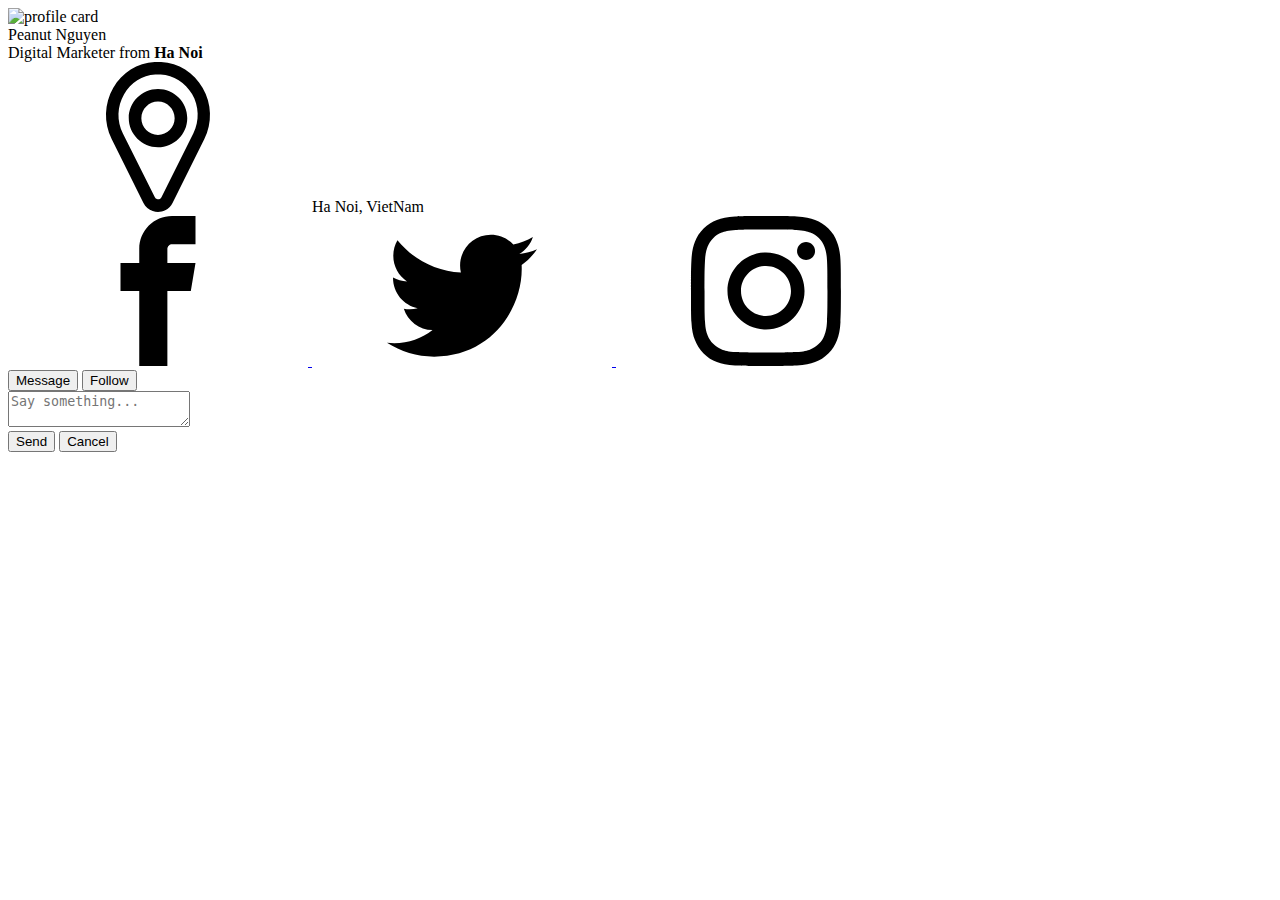
==== index.html @ b0e202bf "Create index.html" ====
<!DOCTYPE html>
<html lang="en" >

<head>
  <meta charset="UTF-8">
  <title>Profile Card</title>
  <meta name="viewport"
      content="width=device-width, user-scalable=no, initial-scale=1.0, maximum-scale=1.0, minimum-scale=1.0">
    <link rel="stylesheet" href="https://cdnjs.cloudflare.com/ajax/libs/normalize/5.0.0/normalize.min.css">

  
      <link rel="stylesheet" href="css/style.css">

  
</head>

<body>

  <div class="wrapper">

  
  <div class="profile-card js-profile-card">
    <div class="profile-card__img">
      <img src="img1.png" alt="profile card">
    </div>

    <div class="profile-card__cnt js-profile-cnt">
      <div class="profile-card__name">Peanut Nguyen</div>
      <div class="profile-card__txt">Digital Marketer from <strong>Ha Noi</strong></div>
      <div class="profile-card-loc">
        <span class="profile-card-loc__icon">
          <svg class="icon"><use xlink:href="#icon-location"></use></svg>
        </span>

        <span class="profile-card-loc__txt">
          Ha Noi, VietNam
        </span>
      </div>

      <!-- <div class="profile-card-inf">
        <div class="profile-card-inf__item">
          <div class="profile-card-inf__title">1598</div>
          <div class="profile-card-inf__txt">Followers</div>
        </div>

        <div class="profile-card-inf__item">
          <div class="profile-card-inf__title">65</div>
          <div class="profile-card-inf__txt">Following</div>
        </div>

        <div class="profile-card-inf__item">
          <div class="profile-card-inf__title">123</div>
          <div class="profile-card-inf__txt">Articles</div>
        </div>

        <div class="profile-card-inf__item">
          <div class="profile-card-inf__title">85</div>
          <div class="profile-card-inf__txt">Works</div>
        </div>
      </div> -->

      <div class="profile-card-social">
        <a href="https://www.facebook.com/petenguyen97" class="profile-card-social__item facebook" target="_blank">
          <span class="icon-font">
              <svg class="icon"><use xlink:href="#icon-facebook"></use></svg>
          </span>
        </a>

        <a href="https://twitter.com/rabbitcutiez" class="profile-card-social__item twitter" target="_blank">
          <span class="icon-font">
              <svg class="icon"><use xlink:href="#icon-twitter"></use></svg>
          </span>
        </a>

        <a href="https://www.instagram.com/thee_phooong/" class="profile-card-social__item instagram" target="_blank">
          <span class="icon-font">
              <svg class="icon"><use xlink:href="#icon-instagram"></use></svg>
          </span>
        </a>

        <!-- <a href="https://www.behance.net/iaMuhammedErdem" class="profile-card-social__item behance" target="_blank">
          <span class="icon-font">
              <svg class="icon"><use xlink:href="#icon-behance"></use></svg>
          </span>
        </a>

        <a href="https://github.com/muhammederdem" class="profile-card-social__item github" target="_blank">
          <span class="icon-font">
              <svg class="icon"><use xlink:href="#icon-github"></use></svg>
          </span>
        </a>

        <a href="https://codepen.io/JavaScriptJunkie" class="profile-card-social__item codepen" target="_blank">
          <span class="icon-font">
              <svg class="icon"><use xlink:href="#icon-codepen"></use></svg>
          </span>
        </a>

        <a href="http://muhammederdem.com.tr/" class="profile-card-social__item link" target="_blank">
          <span class="icon-font">
              <svg class="icon"><use xlink:href="#icon-link"></use></svg>
          </span>
        </a> -->

      </div>

      <div class="profile-card-ctr">
        <button class="profile-card__button button--blue js-message-btn">Message</button>
        <button class="profile-card__button button--orange">Follow</button>
      </div>
    </div>

    <div class="profile-card-message js-message">
      <form class="profile-card-form">
        <div class="profile-card-form__container">
          <textarea placeholder="Say something..."></textarea>
        </div>

        <div class="profile-card-form__bottom">
          <button class="profile-card__button button--blue js-message-close">
            Send
          </button>

          <button class="profile-card__button button--gray js-message-close">
            Cancel
          </button>
        </div>
      </form>

      <div class="profile-card__overlay js-message-close"></div>
    </div>

  </div>

</div>

<svg hidden="hidden">
  <defs>
    <symbol id="icon-codepen" viewBox="0 0 32 32">
      <title>codepen</title>
      <path d="M31.872 10.912v-0.032c0-0.064 0-0.064 0-0.096v-0.064c0-0.064 0-0.064-0.064-0.096 0 0 0-0.064-0.064-0.064 0-0.064-0.064-0.064-0.064-0.096 0 0 0-0.064-0.064-0.064 0-0.064-0.064-0.064-0.064-0.096l-0.192-0.192v-0.064l-0.064-0.064-14.592-9.696c-0.448-0.32-1.056-0.32-1.536 0l-14.528 9.696-0.32 0.32c0 0-0.064 0.064-0.064 0.096 0 0 0 0.064-0.064 0.064 0 0.064-0.064 0.064-0.064 0.096 0 0 0 0.064-0.064 0.064 0 0.064 0 0.064-0.064 0.096v0.064c0 0.064 0 0.064 0 0.096v0.064c0 0.064 0 0.096 0 0.16v9.696c0 0.064 0 0.096 0 0.16v0.064c0 0.064 0 0.064 0 0.096v0.064c0 0.064 0 0.064 0.064 0.096 0 0 0 0.064 0.064 0.064 0 0.064 0.064 0.064 0.064 0.096 0 0 0 0.064 0.064 0.064 0 0.064 0.064 0.064 0.064 0.096l0.256 0.256 0.064 0.032 14.528 9.728c0.224 0.16 0.48 0.224 0.768 0.224s0.544-0.064 0.768-0.224l14.528-9.728 0.32-0.32c0 0 0.064-0.064 0.064-0.096 0 0 0-0.064 0.064-0.064 0-0.064 0.064-0.064 0.064-0.096 0 0 0-0.064 0.064-0.064 0-0.064 0-0.064 0.064-0.096v-0.032c0-0.064 0-0.064 0-0.096v-0.064c0-0.064 0-0.096 0-0.16v-9.664c0-0.064 0-0.096 0-0.224zM17.312 4l10.688 7.136-4.768 3.168-5.92-3.936v-6.368zM14.56 4v6.368l-5.92 3.968-4.768-3.168 10.688-7.168zM2.784 13.664l3.392 2.304-3.392 2.304c0 0 0-4.608 0-4.608zM14.56 28l-10.688-7.136 4.768-3.2 5.92 3.936v6.4zM15.936 19.2l-4.832-3.232 4.832-3.232 4.832 3.232-4.832 3.232zM17.312 28v-6.432l5.92-3.936 4.8 3.168-10.72 7.2zM29.12 18.272l-3.392-2.304 3.392-2.304v4.608z"></path>
    </symbol>

    <symbol id="icon-github" viewBox="0 0 32 32">
      <title>github</title>
      <path d="M16.192 0.512c-8.832 0-16 7.168-16 16 0 7.072 4.576 13.056 10.944 15.168 0.8 0.16 1.088-0.352 1.088-0.768 0-0.384 0-1.632-0.032-2.976-4.448 0.96-5.376-1.888-5.376-1.888-0.736-1.856-1.792-2.336-1.792-2.336-1.44-0.992 0.096-0.96 0.096-0.96 1.6 0.128 2.464 1.664 2.464 1.664 1.44 2.432 3.744 1.728 4.672 1.344 0.128-1.024 0.544-1.728 1.024-2.144-3.552-0.448-7.296-1.824-7.296-7.936 0-1.76 0.64-3.168 1.664-4.288-0.16-0.416-0.704-2.016 0.16-4.224 0 0 1.344-0.416 4.416 1.632 1.28-0.352 2.656-0.544 4-0.544s2.72 0.192 4 0.544c3.040-2.080 4.384-1.632 4.384-1.632 0.864 2.208 0.32 3.84 0.16 4.224 1.024 1.12 1.632 2.56 1.632 4.288 0 6.144-3.744 7.488-7.296 7.904 0.576 0.512 1.088 1.472 1.088 2.976 0 2.144-0.032 3.872-0.032 4.384 0 0.416 0.288 0.928 1.088 0.768 6.368-2.112 10.944-8.128 10.944-15.168 0-8.896-7.168-16.032-16-16.032z"></path>
      <path d="M6.24 23.488c-0.032 0.064-0.16 0.096-0.288 0.064-0.128-0.064-0.192-0.16-0.128-0.256 0.032-0.096 0.16-0.096 0.288-0.064 0.128 0.064 0.192 0.16 0.128 0.256v0z"></path>
      <path d="M6.912 24.192c-0.064 0.064-0.224 0.032-0.32-0.064s-0.128-0.256-0.032-0.32c0.064-0.064 0.224-0.032 0.32 0.064s0.096 0.256 0.032 0.32v0z"></path>
      <path d="M7.52 25.12c-0.096 0.064-0.256 0-0.352-0.128s-0.096-0.32 0-0.384c0.096-0.064 0.256 0 0.352 0.128 0.128 0.128 0.128 0.32 0 0.384v0z"></path>
      <path d="M8.384 26.016c-0.096 0.096-0.288 0.064-0.416-0.064s-0.192-0.32-0.096-0.416c0.096-0.096 0.288-0.064 0.416 0.064 0.16 0.128 0.192 0.32 0.096 0.416v0z"></path>
      <path d="M9.6 26.528c-0.032 0.128-0.224 0.192-0.384 0.128-0.192-0.064-0.288-0.192-0.256-0.32s0.224-0.192 0.416-0.128c0.128 0.032 0.256 0.192 0.224 0.32v0z"></path>
      <path d="M10.912 26.624c0 0.128-0.16 0.256-0.352 0.256s-0.352-0.096-0.352-0.224c0-0.128 0.16-0.256 0.352-0.256 0.192-0.032 0.352 0.096 0.352 0.224v0z"></path>
      <path d="M12.128 26.4c0.032 0.128-0.096 0.256-0.288 0.288s-0.352-0.032-0.384-0.16c-0.032-0.128 0.096-0.256 0.288-0.288s0.352 0.032 0.384 0.16v0z"></path>
    </symbol>

    <symbol id="icon-location" viewBox="0 0 32 32">
      <title>location</title>
      <path d="M16 31.68c-0.352 0-0.672-0.064-1.024-0.16-0.8-0.256-1.44-0.832-1.824-1.6l-6.784-13.632c-1.664-3.36-1.568-7.328 0.32-10.592 1.856-3.2 4.992-5.152 8.608-5.376h1.376c3.648 0.224 6.752 2.176 8.608 5.376 1.888 3.264 2.016 7.232 0.352 10.592l-6.816 13.664c-0.288 0.608-0.8 1.12-1.408 1.408-0.448 0.224-0.928 0.32-1.408 0.32zM15.392 2.368c-2.88 0.192-5.408 1.76-6.912 4.352-1.536 2.688-1.632 5.92-0.288 8.672l6.816 13.632c0.128 0.256 0.352 0.448 0.64 0.544s0.576 0.064 0.832-0.064c0.224-0.096 0.384-0.288 0.48-0.48l6.816-13.664c1.376-2.752 1.248-5.984-0.288-8.672-1.472-2.56-4-4.128-6.88-4.32h-1.216zM16 17.888c-3.264 0-5.92-2.656-5.92-5.92 0-3.232 2.656-5.888 5.92-5.888s5.92 2.656 5.92 5.92c0 3.264-2.656 5.888-5.92 5.888zM16 8.128c-2.144 0-3.872 1.728-3.872 3.872s1.728 3.872 3.872 3.872 3.872-1.728 3.872-3.872c0-2.144-1.76-3.872-3.872-3.872z"></path>
      <path d="M16 32c-0.384 0-0.736-0.064-1.12-0.192-0.864-0.288-1.568-0.928-1.984-1.728l-6.784-13.664c-1.728-3.456-1.6-7.52 0.352-10.912 1.888-3.264 5.088-5.28 8.832-5.504h1.376c3.744 0.224 6.976 2.24 8.864 5.536 1.952 3.36 2.080 7.424 0.352 10.912l-6.784 13.632c-0.32 0.672-0.896 1.216-1.568 1.568-0.48 0.224-0.992 0.352-1.536 0.352zM15.36 0.64h-0.064c-3.488 0.224-6.56 2.112-8.32 5.216-1.824 3.168-1.952 7.040-0.32 10.304l6.816 13.632c0.32 0.672 0.928 1.184 1.632 1.44s1.472 0.192 2.176-0.16c0.544-0.288 1.024-0.736 1.28-1.28l6.816-13.632c1.632-3.264 1.504-7.136-0.32-10.304-1.824-3.104-4.864-5.024-8.384-5.216h-1.312zM16 29.952c-0.16 0-0.32-0.032-0.448-0.064-0.352-0.128-0.64-0.384-0.8-0.704l-6.816-13.664c-1.408-2.848-1.312-6.176 0.288-8.96 1.536-2.656 4.16-4.32 7.168-4.512h1.216c3.040 0.192 5.632 1.824 7.2 4.512 1.6 2.752 1.696 6.112 0.288 8.96l-6.848 13.632c-0.128 0.288-0.352 0.512-0.64 0.64-0.192 0.096-0.384 0.16-0.608 0.16zM15.424 2.688c-2.784 0.192-5.216 1.696-6.656 4.192-1.504 2.592-1.6 5.696-0.256 8.352l6.816 13.632c0.096 0.192 0.256 0.32 0.448 0.384s0.416 0.064 0.608-0.032c0.16-0.064 0.288-0.192 0.352-0.352l6.816-13.664c1.312-2.656 1.216-5.792-0.288-8.352-1.472-2.464-3.904-4-6.688-4.16h-1.152zM16 18.208c-3.424 0-6.24-2.784-6.24-6.24 0-3.424 2.816-6.208 6.24-6.208s6.24 2.784 6.24 6.24c0 3.424-2.816 6.208-6.24 6.208zM16 6.4c-3.072 0-5.6 2.496-5.6 5.6 0 3.072 2.528 5.6 5.6 5.6s5.6-2.496 5.6-5.6c0-3.104-2.528-5.6-5.6-5.6zM16 16.16c-2.304 0-4.16-1.888-4.16-4.16s1.888-4.16 4.16-4.16c2.304 0 4.16 1.888 4.16 4.16s-1.856 4.16-4.16 4.16zM16 8.448c-1.952 0-3.552 1.6-3.552 3.552s1.6 3.552 3.552 3.552c1.952 0 3.552-1.6 3.552-3.552s-1.6-3.552-3.552-3.552z"></path>
    </symbol>

    <symbol id="icon-facebook" viewBox="0 0 32 32">
      <title>facebook</title>
      <path d="M19 6h5v-6h-5c-3.86 0-7 3.14-7 7v3h-4v6h4v16h6v-16h5l1-6h-6v-3c0-0.542 0.458-1 1-1z"></path>
    </symbol>

    <symbol id="icon-instagram" viewBox="0 0 32 32">
      <title>instagram</title>
      <path d="M16 2.881c4.275 0 4.781 0.019 6.462 0.094 1.563 0.069 2.406 0.331 2.969 0.55 0.744 0.288 1.281 0.638 1.837 1.194 0.563 0.563 0.906 1.094 1.2 1.838 0.219 0.563 0.481 1.412 0.55 2.969 0.075 1.688 0.094 2.194 0.094 6.463s-0.019 4.781-0.094 6.463c-0.069 1.563-0.331 2.406-0.55 2.969-0.288 0.744-0.637 1.281-1.194 1.837-0.563 0.563-1.094 0.906-1.837 1.2-0.563 0.219-1.413 0.481-2.969 0.55-1.688 0.075-2.194 0.094-6.463 0.094s-4.781-0.019-6.463-0.094c-1.563-0.069-2.406-0.331-2.969-0.55-0.744-0.288-1.281-0.637-1.838-1.194-0.563-0.563-0.906-1.094-1.2-1.837-0.219-0.563-0.481-1.413-0.55-2.969-0.075-1.688-0.094-2.194-0.094-6.463s0.019-4.781 0.094-6.463c0.069-1.563 0.331-2.406 0.55-2.969 0.288-0.744 0.638-1.281 1.194-1.838 0.563-0.563 1.094-0.906 1.838-1.2 0.563-0.219 1.412-0.481 2.969-0.55 1.681-0.075 2.188-0.094 6.463-0.094zM16 0c-4.344 0-4.887 0.019-6.594 0.094-1.7 0.075-2.869 0.35-3.881 0.744-1.056 0.412-1.95 0.956-2.837 1.85-0.894 0.888-1.438 1.781-1.85 2.831-0.394 1.019-0.669 2.181-0.744 3.881-0.075 1.713-0.094 2.256-0.094 6.6s0.019 4.887 0.094 6.594c0.075 1.7 0.35 2.869 0.744 3.881 0.413 1.056 0.956 1.95 1.85 2.837 0.887 0.887 1.781 1.438 2.831 1.844 1.019 0.394 2.181 0.669 3.881 0.744 1.706 0.075 2.25 0.094 6.594 0.094s4.888-0.019 6.594-0.094c1.7-0.075 2.869-0.35 3.881-0.744 1.050-0.406 1.944-0.956 2.831-1.844s1.438-1.781 1.844-2.831c0.394-1.019 0.669-2.181 0.744-3.881 0.075-1.706 0.094-2.25 0.094-6.594s-0.019-4.887-0.094-6.594c-0.075-1.7-0.35-2.869-0.744-3.881-0.394-1.063-0.938-1.956-1.831-2.844-0.887-0.887-1.781-1.438-2.831-1.844-1.019-0.394-2.181-0.669-3.881-0.744-1.712-0.081-2.256-0.1-6.6-0.1v0z"></path>
      <path d="M16 7.781c-4.537 0-8.219 3.681-8.219 8.219s3.681 8.219 8.219 8.219 8.219-3.681 8.219-8.219c0-4.537-3.681-8.219-8.219-8.219zM16 21.331c-2.944 0-5.331-2.387-5.331-5.331s2.387-5.331 5.331-5.331c2.944 0 5.331 2.387 5.331 5.331s-2.387 5.331-5.331 5.331z"></path>
      <path d="M26.462 7.456c0 1.060-0.859 1.919-1.919 1.919s-1.919-0.859-1.919-1.919c0-1.060 0.859-1.919 1.919-1.919s1.919 0.859 1.919 1.919z"></path>
    </symbol>

    <symbol id="icon-twitter" viewBox="0 0 32 32">
      <title>twitter</title>
      <path d="M32 7.075c-1.175 0.525-2.444 0.875-3.769 1.031 1.356-0.813 2.394-2.1 2.887-3.631-1.269 0.75-2.675 1.3-4.169 1.594-1.2-1.275-2.906-2.069-4.794-2.069-3.625 0-6.563 2.938-6.563 6.563 0 0.512 0.056 1.012 0.169 1.494-5.456-0.275-10.294-2.888-13.531-6.862-0.563 0.969-0.887 2.1-0.887 3.3 0 2.275 1.156 4.287 2.919 5.463-1.075-0.031-2.087-0.331-2.975-0.819 0 0.025 0 0.056 0 0.081 0 3.181 2.263 5.838 5.269 6.437-0.55 0.15-1.131 0.231-1.731 0.231-0.425 0-0.831-0.044-1.237-0.119 0.838 2.606 3.263 4.506 6.131 4.563-2.25 1.762-5.075 2.813-8.156 2.813-0.531 0-1.050-0.031-1.569-0.094 2.913 1.869 6.362 2.95 10.069 2.95 12.075 0 18.681-10.006 18.681-18.681 0-0.287-0.006-0.569-0.019-0.85 1.281-0.919 2.394-2.075 3.275-3.394z"></path>
    </symbol>

    <symbol id="icon-behance" viewBox="0 0 32 32">
      <title>behance</title>
      <path d="M9.281 6.412c0.944 0 1.794 0.081 2.569 0.25 0.775 0.162 1.431 0.438 1.988 0.813 0.55 0.375 0.975 0.875 1.287 1.5 0.3 0.619 0.45 1.394 0.45 2.313 0 0.994-0.225 1.819-0.675 2.481-0.456 0.662-1.119 1.2-2.006 1.625 1.213 0.35 2.106 0.962 2.706 1.831 0.6 0.875 0.887 1.925 0.887 3.163 0 1-0.194 1.856-0.575 2.581-0.387 0.731-0.912 1.325-1.556 1.781-0.65 0.462-1.4 0.8-2.237 1.019-0.831 0.219-1.688 0.331-2.575 0.331h-9.544v-19.688h9.281zM8.719 14.363c0.769 0 1.406-0.181 1.906-0.55 0.5-0.363 0.738-0.963 0.738-1.787 0-0.456-0.081-0.838-0.244-1.131-0.169-0.294-0.387-0.525-0.669-0.688-0.275-0.169-0.588-0.281-0.956-0.344-0.356-0.069-0.731-0.1-1.113-0.1h-4.050v4.6h4.388zM8.956 22.744c0.425 0 0.831-0.038 1.213-0.125 0.387-0.087 0.731-0.219 1.019-0.419 0.287-0.194 0.531-0.45 0.706-0.788 0.175-0.331 0.256-0.756 0.256-1.275 0-1.012-0.287-1.738-0.856-2.175-0.569-0.431-1.325-0.644-2.262-0.644h-4.7v5.419h4.625z"></path>
      <path d="M22.663 22.675c0.587 0.575 1.431 0.863 2.531 0.863 0.788 0 1.475-0.2 2.044-0.6s0.913-0.825 1.044-1.262h3.45c-0.556 1.719-1.394 2.938-2.544 3.675-1.131 0.738-2.519 1.113-4.125 1.113-1.125 0-2.131-0.181-3.038-0.538-0.906-0.363-1.663-0.869-2.3-1.531-0.619-0.663-1.106-1.45-1.45-2.375-0.337-0.919-0.512-1.938-0.512-3.038 0-1.069 0.175-2.063 0.525-2.981 0.356-0.925 0.844-1.719 1.494-2.387s1.413-1.2 2.313-1.588c0.894-0.387 1.881-0.581 2.975-0.581 1.206 0 2.262 0.231 3.169 0.706 0.9 0.469 1.644 1.1 2.225 1.887s0.994 1.694 1.25 2.706c0.256 1.012 0.344 2.069 0.275 3.175h-10.294c0 1.119 0.375 2.188 0.969 2.756zM27.156 15.188c-0.462-0.512-1.256-0.794-2.212-0.794-0.625 0-1.144 0.106-1.556 0.319-0.406 0.213-0.738 0.475-0.994 0.787-0.25 0.313-0.425 0.65-0.525 1.006-0.1 0.344-0.163 0.663-0.181 0.938h6.375c-0.094-1-0.438-1.738-0.906-2.256z"></path>
      <path d="M20.887 8h7.981v1.944h-7.981v-1.944z"></path>
    </symbol>

    <symbol id="icon-link" viewBox="0 0 32 32">
      <title>link</title>
      <path d="M17.984 11.456c-0.704 0.704-0.704 1.856 0 2.56 2.112 2.112 2.112 5.568 0 7.68l-5.12 5.12c-2.048 2.048-5.632 2.048-7.68 0-1.024-1.024-1.6-2.4-1.6-3.84s0.576-2.816 1.6-3.84c0.704-0.704 0.704-1.856 0-2.56s-1.856-0.704-2.56 0c-1.696 1.696-2.624 3.968-2.624 6.368 0 2.432 0.928 4.672 2.656 6.4 1.696 1.696 3.968 2.656 6.4 2.656s4.672-0.928 6.4-2.656l5.12-5.12c3.52-3.52 3.52-9.248 0-12.8-0.736-0.672-1.888-0.672-2.592 0.032z"></path>
      <path d="M29.344 2.656c-1.696-1.728-3.968-2.656-6.4-2.656s-4.672 0.928-6.4 2.656l-5.12 5.12c-3.52 3.52-3.52 9.248 0 12.8 0.352 0.352 0.8 0.544 1.28 0.544s0.928-0.192 1.28-0.544c0.704-0.704 0.704-1.856 0-2.56-2.112-2.112-2.112-5.568 0-7.68l5.12-5.12c2.048-2.048 5.632-2.048 7.68 0 1.024 1.024 1.6 2.4 1.6 3.84s-0.576 2.816-1.6 3.84c-0.704 0.704-0.704 1.856 0 2.56s1.856 0.704 2.56 0c1.696-1.696 2.656-3.968 2.656-6.4s-0.928-4.704-2.656-6.4z"></path>
    </symbol>
  </defs>
</svg>
  
  

    <script  src="js/index.js"></script>




</body>

</html>
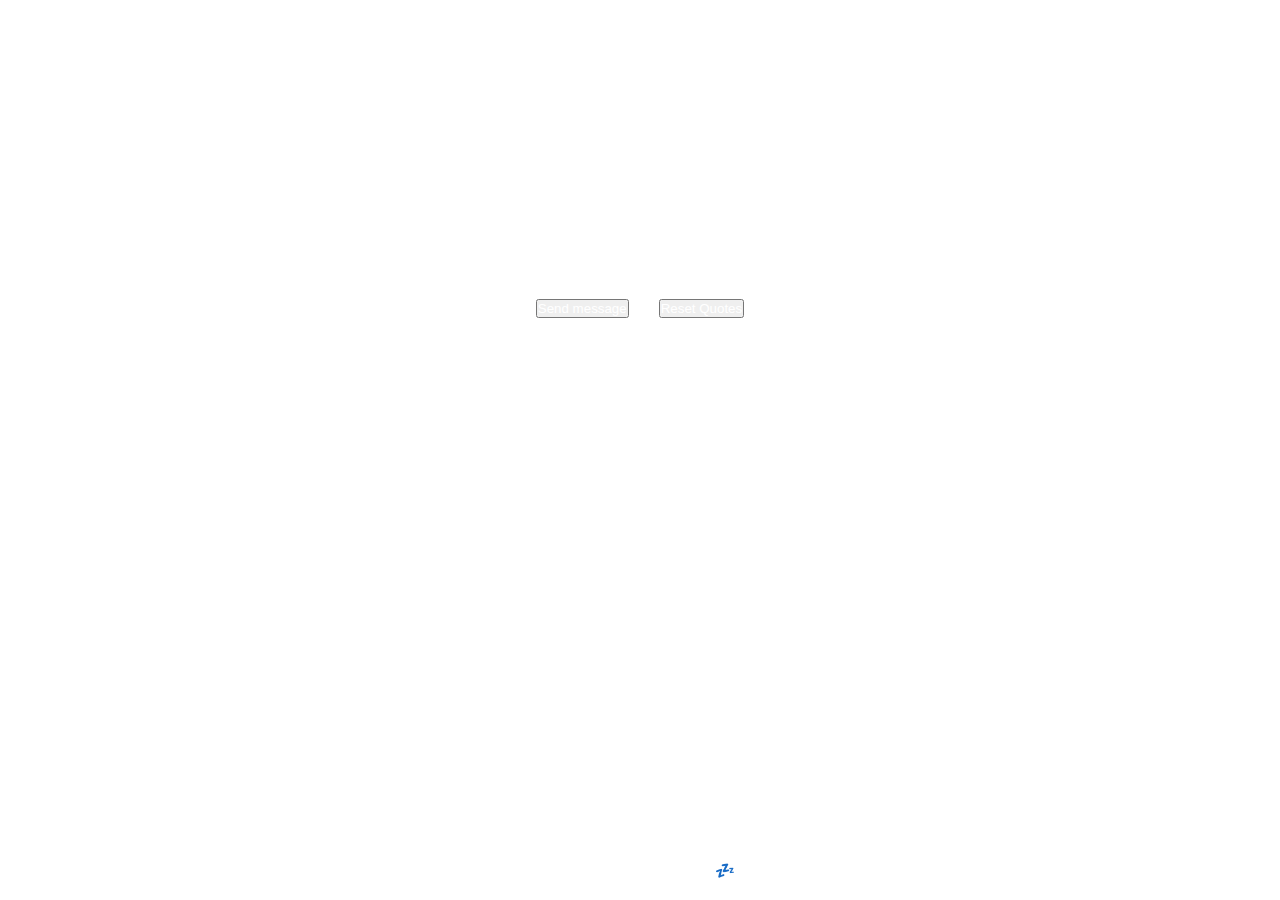
==== commit 213751de: "bottom counting day" ====
--- a/index.html
+++ b/index.html
@@ -1,203 +1,24 @@
-<!DOCTYPE html>
-<html lang="en" >
-
-<head>
-  <meta charset="UTF-8">
-  <title>Profile Card</title>
-  <meta name="viewport"
-      content="width=device-width, user-scalable=no, initial-scale=1.0, maximum-scale=1.0, minimum-scale=1.0">
-    <link rel="stylesheet" href="https://cdnjs.cloudflare.com/ajax/libs/normalize/5.0.0/normalize.min.css">
-
-  
-      <link rel="stylesheet" href="css/style.css">
-
-  
-</head>
-
-<body>
-
-  <div class="wrapper">
-
-  
-  <div class="profile-card js-profile-card">
-    <div class="profile-card__img">
-      <img src="img1.png" alt="profile card">
-    </div>
-
-    <div class="profile-card__cnt js-profile-cnt">
-      <div class="profile-card__name">Peanut Nguyen</div>
-      <div class="profile-card__txt">Digital Marketer from <strong>Ha Noi</strong></div>
-      <div class="profile-card-loc">
-        <span class="profile-card-loc__icon">
-          <svg class="icon"><use xlink:href="#icon-location"></use></svg>
-        </span>
-
-        <span class="profile-card-loc__txt">
-          Ha Noi, VietNam
-        </span>
-      </div>
-
-      <!-- <div class="profile-card-inf">
-        <div class="profile-card-inf__item">
-          <div class="profile-card-inf__title">1598</div>
-          <div class="profile-card-inf__txt">Followers</div>
-        </div>
-
-        <div class="profile-card-inf__item">
-          <div class="profile-card-inf__title">65</div>
-          <div class="profile-card-inf__txt">Following</div>
-        </div>
-
-        <div class="profile-card-inf__item">
-          <div class="profile-card-inf__title">123</div>
-          <div class="profile-card-inf__txt">Articles</div>
-        </div>
-
-        <div class="profile-card-inf__item">
-          <div class="profile-card-inf__title">85</div>
-          <div class="profile-card-inf__txt">Works</div>
-        </div>
-      </div> -->
-
-      <div class="profile-card-social">
-        <a href="https://www.facebook.com/petenguyen97" class="profile-card-social__item facebook" target="_blank">
-          <span class="icon-font">
-              <svg class="icon"><use xlink:href="#icon-facebook"></use></svg>
-          </span>
-        </a>
-
-        <a href="https://twitter.com/rabbitcutiez" class="profile-card-social__item twitter" target="_blank">
-          <span class="icon-font">
-              <svg class="icon"><use xlink:href="#icon-twitter"></use></svg>
-          </span>
-        </a>
-
-        <a href="https://www.instagram.com/thee_phooong/" class="profile-card-social__item instagram" target="_blank">
-          <span class="icon-font">
-              <svg class="icon"><use xlink:href="#icon-instagram"></use></svg>
-          </span>
-        </a>
-
-        <!-- <a href="https://www.behance.net/iaMuhammedErdem" class="profile-card-social__item behance" target="_blank">
-          <span class="icon-font">
-              <svg class="icon"><use xlink:href="#icon-behance"></use></svg>
-          </span>
-        </a>
-
-        <a href="https://github.com/muhammederdem" class="profile-card-social__item github" target="_blank">
-          <span class="icon-font">
-              <svg class="icon"><use xlink:href="#icon-github"></use></svg>
-          </span>
-        </a>
-
-        <a href="https://codepen.io/JavaScriptJunkie" class="profile-card-social__item codepen" target="_blank">
-          <span class="icon-font">
-              <svg class="icon"><use xlink:href="#icon-codepen"></use></svg>
-          </span>
-        </a>
-
-        <a href="http://muhammederdem.com.tr/" class="profile-card-social__item link" target="_blank">
-          <span class="icon-font">
-              <svg class="icon"><use xlink:href="#icon-link"></use></svg>
-          </span>
-        </a> -->
-
-      </div>
-
-      <div class="profile-card-ctr">
-        <button class="profile-card__button button--blue js-message-btn">Message</button>
-        <button class="profile-card__button button--orange">Follow</button>
-      </div>
-    </div>
-
-    <div class="profile-card-message js-message">
-      <form class="profile-card-form">
-        <div class="profile-card-form__container">
-          <textarea placeholder="Say something..."></textarea>
-        </div>
-
-        <div class="profile-card-form__bottom">
-          <button class="profile-card__button button--blue js-message-close">
-            Send
-          </button>
-
-          <button class="profile-card__button button--gray js-message-close">
-            Cancel
-          </button>
-        </div>
-      </form>
-
-      <div class="profile-card__overlay js-message-close"></div>
-    </div>
-
-  </div>
-
-</div>
-
-<svg hidden="hidden">
-  <defs>
-    <symbol id="icon-codepen" viewBox="0 0 32 32">
-      <title>codepen</title>
-      <path d="M31.872 10.912v-0.032c0-0.064 0-0.064 0-0.096v-0.064c0-0.064 0-0.064-0.064-0.096 0 0 0-0.064-0.064-0.064 0-0.064-0.064-0.064-0.064-0.096 0 0 0-0.064-0.064-0.064 0-0.064-0.064-0.064-0.064-0.096l-0.192-0.192v-0.064l-0.064-0.064-14.592-9.696c-0.448-0.32-1.056-0.32-1.536 0l-14.528 9.696-0.32 0.32c0 0-0.064 0.064-0.064 0.096 0 0 0 0.064-0.064 0.064 0 0.064-0.064 0.064-0.064 0.096 0 0 0 0.064-0.064 0.064 0 0.064 0 0.064-0.064 0.096v0.064c0 0.064 0 0.064 0 0.096v0.064c0 0.064 0 0.096 0 0.16v9.696c0 0.064 0 0.096 0 0.16v0.064c0 0.064 0 0.064 0 0.096v0.064c0 0.064 0 0.064 0.064 0.096 0 0 0 0.064 0.064 0.064 0 0.064 0.064 0.064 0.064 0.096 0 0 0 0.064 0.064 0.064 0 0.064 0.064 0.064 0.064 0.096l0.256 0.256 0.064 0.032 14.528 9.728c0.224 0.16 0.48 0.224 0.768 0.224s0.544-0.064 0.768-0.224l14.528-9.728 0.32-0.32c0 0 0.064-0.064 0.064-0.096 0 0 0-0.064 0.064-0.064 0-0.064 0.064-0.064 0.064-0.096 0 0 0-0.064 0.064-0.064 0-0.064 0-0.064 0.064-0.096v-0.032c0-0.064 0-0.064 0-0.096v-0.064c0-0.064 0-0.096 0-0.16v-9.664c0-0.064 0-0.096 0-0.224zM17.312 4l10.688 7.136-4.768 3.168-5.92-3.936v-6.368zM14.56 4v6.368l-5.92 3.968-4.768-3.168 10.688-7.168zM2.784 13.664l3.392 2.304-3.392 2.304c0 0 0-4.608 0-4.608zM14.56 28l-10.688-7.136 4.768-3.2 5.92 3.936v6.4zM15.936 19.2l-4.832-3.232 4.832-3.232 4.832 3.232-4.832 3.232zM17.312 28v-6.432l5.92-3.936 4.8 3.168-10.72 7.2zM29.12 18.272l-3.392-2.304 3.392-2.304v4.608z"></path>
-    </symbol>
-
-    <symbol id="icon-github" viewBox="0 0 32 32">
-      <title>github</title>
-      <path d="M16.192 0.512c-8.832 0-16 7.168-16 16 0 7.072 4.576 13.056 10.944 15.168 0.8 0.16 1.088-0.352 1.088-0.768 0-0.384 0-1.632-0.032-2.976-4.448 0.96-5.376-1.888-5.376-1.888-0.736-1.856-1.792-2.336-1.792-2.336-1.44-0.992 0.096-0.96 0.096-0.96 1.6 0.128 2.464 1.664 2.464 1.664 1.44 2.432 3.744 1.728 4.672 1.344 0.128-1.024 0.544-1.728 1.024-2.144-3.552-0.448-7.296-1.824-7.296-7.936 0-1.76 0.64-3.168 1.664-4.288-0.16-0.416-0.704-2.016 0.16-4.224 0 0 1.344-0.416 4.416 1.632 1.28-0.352 2.656-0.544 4-0.544s2.72 0.192 4 0.544c3.040-2.080 4.384-1.632 4.384-1.632 0.864 2.208 0.32 3.84 0.16 4.224 1.024 1.12 1.632 2.56 1.632 4.288 0 6.144-3.744 7.488-7.296 7.904 0.576 0.512 1.088 1.472 1.088 2.976 0 2.144-0.032 3.872-0.032 4.384 0 0.416 0.288 0.928 1.088 0.768 6.368-2.112 10.944-8.128 10.944-15.168 0-8.896-7.168-16.032-16-16.032z"></path>
-      <path d="M6.24 23.488c-0.032 0.064-0.16 0.096-0.288 0.064-0.128-0.064-0.192-0.16-0.128-0.256 0.032-0.096 0.16-0.096 0.288-0.064 0.128 0.064 0.192 0.16 0.128 0.256v0z"></path>
-      <path d="M6.912 24.192c-0.064 0.064-0.224 0.032-0.32-0.064s-0.128-0.256-0.032-0.32c0.064-0.064 0.224-0.032 0.32 0.064s0.096 0.256 0.032 0.32v0z"></path>
-      <path d="M7.52 25.12c-0.096 0.064-0.256 0-0.352-0.128s-0.096-0.32 0-0.384c0.096-0.064 0.256 0 0.352 0.128 0.128 0.128 0.128 0.32 0 0.384v0z"></path>
-      <path d="M8.384 26.016c-0.096 0.096-0.288 0.064-0.416-0.064s-0.192-0.32-0.096-0.416c0.096-0.096 0.288-0.064 0.416 0.064 0.16 0.128 0.192 0.32 0.096 0.416v0z"></path>
-      <path d="M9.6 26.528c-0.032 0.128-0.224 0.192-0.384 0.128-0.192-0.064-0.288-0.192-0.256-0.32s0.224-0.192 0.416-0.128c0.128 0.032 0.256 0.192 0.224 0.32v0z"></path>
-      <path d="M10.912 26.624c0 0.128-0.16 0.256-0.352 0.256s-0.352-0.096-0.352-0.224c0-0.128 0.16-0.256 0.352-0.256 0.192-0.032 0.352 0.096 0.352 0.224v0z"></path>
-      <path d="M12.128 26.4c0.032 0.128-0.096 0.256-0.288 0.288s-0.352-0.032-0.384-0.16c-0.032-0.128 0.096-0.256 0.288-0.288s0.352 0.032 0.384 0.16v0z"></path>
-    </symbol>
-
-    <symbol id="icon-location" viewBox="0 0 32 32">
-      <title>location</title>
-      <path d="M16 31.68c-0.352 0-0.672-0.064-1.024-0.16-0.8-0.256-1.44-0.832-1.824-1.6l-6.784-13.632c-1.664-3.36-1.568-7.328 0.32-10.592 1.856-3.2 4.992-5.152 8.608-5.376h1.376c3.648 0.224 6.752 2.176 8.608 5.376 1.888 3.264 2.016 7.232 0.352 10.592l-6.816 13.664c-0.288 0.608-0.8 1.12-1.408 1.408-0.448 0.224-0.928 0.32-1.408 0.32zM15.392 2.368c-2.88 0.192-5.408 1.76-6.912 4.352-1.536 2.688-1.632 5.92-0.288 8.672l6.816 13.632c0.128 0.256 0.352 0.448 0.64 0.544s0.576 0.064 0.832-0.064c0.224-0.096 0.384-0.288 0.48-0.48l6.816-13.664c1.376-2.752 1.248-5.984-0.288-8.672-1.472-2.56-4-4.128-6.88-4.32h-1.216zM16 17.888c-3.264 0-5.92-2.656-5.92-5.92 0-3.232 2.656-5.888 5.92-5.888s5.92 2.656 5.92 5.92c0 3.264-2.656 5.888-5.92 5.888zM16 8.128c-2.144 0-3.872 1.728-3.872 3.872s1.728 3.872 3.872 3.872 3.872-1.728 3.872-3.872c0-2.144-1.76-3.872-3.872-3.872z"></path>
-      <path d="M16 32c-0.384 0-0.736-0.064-1.12-0.192-0.864-0.288-1.568-0.928-1.984-1.728l-6.784-13.664c-1.728-3.456-1.6-7.52 0.352-10.912 1.888-3.264 5.088-5.28 8.832-5.504h1.376c3.744 0.224 6.976 2.24 8.864 5.536 1.952 3.36 2.080 7.424 0.352 10.912l-6.784 13.632c-0.32 0.672-0.896 1.216-1.568 1.568-0.48 0.224-0.992 0.352-1.536 0.352zM15.36 0.64h-0.064c-3.488 0.224-6.56 2.112-8.32 5.216-1.824 3.168-1.952 7.040-0.32 10.304l6.816 13.632c0.32 0.672 0.928 1.184 1.632 1.44s1.472 0.192 2.176-0.16c0.544-0.288 1.024-0.736 1.28-1.28l6.816-13.632c1.632-3.264 1.504-7.136-0.32-10.304-1.824-3.104-4.864-5.024-8.384-5.216h-1.312zM16 29.952c-0.16 0-0.32-0.032-0.448-0.064-0.352-0.128-0.64-0.384-0.8-0.704l-6.816-13.664c-1.408-2.848-1.312-6.176 0.288-8.96 1.536-2.656 4.16-4.32 7.168-4.512h1.216c3.040 0.192 5.632 1.824 7.2 4.512 1.6 2.752 1.696 6.112 0.288 8.96l-6.848 13.632c-0.128 0.288-0.352 0.512-0.64 0.64-0.192 0.096-0.384 0.16-0.608 0.16zM15.424 2.688c-2.784 0.192-5.216 1.696-6.656 4.192-1.504 2.592-1.6 5.696-0.256 8.352l6.816 13.632c0.096 0.192 0.256 0.32 0.448 0.384s0.416 0.064 0.608-0.032c0.16-0.064 0.288-0.192 0.352-0.352l6.816-13.664c1.312-2.656 1.216-5.792-0.288-8.352-1.472-2.464-3.904-4-6.688-4.16h-1.152zM16 18.208c-3.424 0-6.24-2.784-6.24-6.24 0-3.424 2.816-6.208 6.24-6.208s6.24 2.784 6.24 6.24c0 3.424-2.816 6.208-6.24 6.208zM16 6.4c-3.072 0-5.6 2.496-5.6 5.6 0 3.072 2.528 5.6 5.6 5.6s5.6-2.496 5.6-5.6c0-3.104-2.528-5.6-5.6-5.6zM16 16.16c-2.304 0-4.16-1.888-4.16-4.16s1.888-4.16 4.16-4.16c2.304 0 4.16 1.888 4.16 4.16s-1.856 4.16-4.16 4.16zM16 8.448c-1.952 0-3.552 1.6-3.552 3.552s1.6 3.552 3.552 3.552c1.952 0 3.552-1.6 3.552-3.552s-1.6-3.552-3.552-3.552z"></path>
-    </symbol>
-
-    <symbol id="icon-facebook" viewBox="0 0 32 32">
-      <title>facebook</title>
-      <path d="M19 6h5v-6h-5c-3.86 0-7 3.14-7 7v3h-4v6h4v16h6v-16h5l1-6h-6v-3c0-0.542 0.458-1 1-1z"></path>
-    </symbol>
-
-    <symbol id="icon-instagram" viewBox="0 0 32 32">
-      <title>instagram</title>
-      <path d="M16 2.881c4.275 0 4.781 0.019 6.462 0.094 1.563 0.069 2.406 0.331 2.969 0.55 0.744 0.288 1.281 0.638 1.837 1.194 0.563 0.563 0.906 1.094 1.2 1.838 0.219 0.563 0.481 1.412 0.55 2.969 0.075 1.688 0.094 2.194 0.094 6.463s-0.019 4.781-0.094 6.463c-0.069 1.563-0.331 2.406-0.55 2.969-0.288 0.744-0.637 1.281-1.194 1.837-0.563 0.563-1.094 0.906-1.837 1.2-0.563 0.219-1.413 0.481-2.969 0.55-1.688 0.075-2.194 0.094-6.463 0.094s-4.781-0.019-6.463-0.094c-1.563-0.069-2.406-0.331-2.969-0.55-0.744-0.288-1.281-0.637-1.838-1.194-0.563-0.563-0.906-1.094-1.2-1.837-0.219-0.563-0.481-1.413-0.55-2.969-0.075-1.688-0.094-2.194-0.094-6.463s0.019-4.781 0.094-6.463c0.069-1.563 0.331-2.406 0.55-2.969 0.288-0.744 0.638-1.281 1.194-1.838 0.563-0.563 1.094-0.906 1.838-1.2 0.563-0.219 1.412-0.481 2.969-0.55 1.681-0.075 2.188-0.094 6.463-0.094zM16 0c-4.344 0-4.887 0.019-6.594 0.094-1.7 0.075-2.869 0.35-3.881 0.744-1.056 0.412-1.95 0.956-2.837 1.85-0.894 0.888-1.438 1.781-1.85 2.831-0.394 1.019-0.669 2.181-0.744 3.881-0.075 1.713-0.094 2.256-0.094 6.6s0.019 4.887 0.094 6.594c0.075 1.7 0.35 2.869 0.744 3.881 0.413 1.056 0.956 1.95 1.85 2.837 0.887 0.887 1.781 1.438 2.831 1.844 1.019 0.394 2.181 0.669 3.881 0.744 1.706 0.075 2.25 0.094 6.594 0.094s4.888-0.019 6.594-0.094c1.7-0.075 2.869-0.35 3.881-0.744 1.050-0.406 1.944-0.956 2.831-1.844s1.438-1.781 1.844-2.831c0.394-1.019 0.669-2.181 0.744-3.881 0.075-1.706 0.094-2.25 0.094-6.594s-0.019-4.887-0.094-6.594c-0.075-1.7-0.35-2.869-0.744-3.881-0.394-1.063-0.938-1.956-1.831-2.844-0.887-0.887-1.781-1.438-2.831-1.844-1.019-0.394-2.181-0.669-3.881-0.744-1.712-0.081-2.256-0.1-6.6-0.1v0z"></path>
-      <path d="M16 7.781c-4.537 0-8.219 3.681-8.219 8.219s3.681 8.219 8.219 8.219 8.219-3.681 8.219-8.219c0-4.537-3.681-8.219-8.219-8.219zM16 21.331c-2.944 0-5.331-2.387-5.331-5.331s2.387-5.331 5.331-5.331c2.944 0 5.331 2.387 5.331 5.331s-2.387 5.331-5.331 5.331z"></path>
-      <path d="M26.462 7.456c0 1.060-0.859 1.919-1.919 1.919s-1.919-0.859-1.919-1.919c0-1.060 0.859-1.919 1.919-1.919s1.919 0.859 1.919 1.919z"></path>
-    </symbol>
-
-    <symbol id="icon-twitter" viewBox="0 0 32 32">
-      <title>twitter</title>
-      <path d="M32 7.075c-1.175 0.525-2.444 0.875-3.769 1.031 1.356-0.813 2.394-2.1 2.887-3.631-1.269 0.75-2.675 1.3-4.169 1.594-1.2-1.275-2.906-2.069-4.794-2.069-3.625 0-6.563 2.938-6.563 6.563 0 0.512 0.056 1.012 0.169 1.494-5.456-0.275-10.294-2.888-13.531-6.862-0.563 0.969-0.887 2.1-0.887 3.3 0 2.275 1.156 4.287 2.919 5.463-1.075-0.031-2.087-0.331-2.975-0.819 0 0.025 0 0.056 0 0.081 0 3.181 2.263 5.838 5.269 6.437-0.55 0.15-1.131 0.231-1.731 0.231-0.425 0-0.831-0.044-1.237-0.119 0.838 2.606 3.263 4.506 6.131 4.563-2.25 1.762-5.075 2.813-8.156 2.813-0.531 0-1.050-0.031-1.569-0.094 2.913 1.869 6.362 2.95 10.069 2.95 12.075 0 18.681-10.006 18.681-18.681 0-0.287-0.006-0.569-0.019-0.85 1.281-0.919 2.394-2.075 3.275-3.394z"></path>
-    </symbol>
-
-    <symbol id="icon-behance" viewBox="0 0 32 32">
-      <title>behance</title>
-      <path d="M9.281 6.412c0.944 0 1.794 0.081 2.569 0.25 0.775 0.162 1.431 0.438 1.988 0.813 0.55 0.375 0.975 0.875 1.287 1.5 0.3 0.619 0.45 1.394 0.45 2.313 0 0.994-0.225 1.819-0.675 2.481-0.456 0.662-1.119 1.2-2.006 1.625 1.213 0.35 2.106 0.962 2.706 1.831 0.6 0.875 0.887 1.925 0.887 3.163 0 1-0.194 1.856-0.575 2.581-0.387 0.731-0.912 1.325-1.556 1.781-0.65 0.462-1.4 0.8-2.237 1.019-0.831 0.219-1.688 0.331-2.575 0.331h-9.544v-19.688h9.281zM8.719 14.363c0.769 0 1.406-0.181 1.906-0.55 0.5-0.363 0.738-0.963 0.738-1.787 0-0.456-0.081-0.838-0.244-1.131-0.169-0.294-0.387-0.525-0.669-0.688-0.275-0.169-0.588-0.281-0.956-0.344-0.356-0.069-0.731-0.1-1.113-0.1h-4.050v4.6h4.388zM8.956 22.744c0.425 0 0.831-0.038 1.213-0.125 0.387-0.087 0.731-0.219 1.019-0.419 0.287-0.194 0.531-0.45 0.706-0.788 0.175-0.331 0.256-0.756 0.256-1.275 0-1.012-0.287-1.738-0.856-2.175-0.569-0.431-1.325-0.644-2.262-0.644h-4.7v5.419h4.625z"></path>
-      <path d="M22.663 22.675c0.587 0.575 1.431 0.863 2.531 0.863 0.788 0 1.475-0.2 2.044-0.6s0.913-0.825 1.044-1.262h3.45c-0.556 1.719-1.394 2.938-2.544 3.675-1.131 0.738-2.519 1.113-4.125 1.113-1.125 0-2.131-0.181-3.038-0.538-0.906-0.363-1.663-0.869-2.3-1.531-0.619-0.663-1.106-1.45-1.45-2.375-0.337-0.919-0.512-1.938-0.512-3.038 0-1.069 0.175-2.063 0.525-2.981 0.356-0.925 0.844-1.719 1.494-2.387s1.413-1.2 2.313-1.588c0.894-0.387 1.881-0.581 2.975-0.581 1.206 0 2.262 0.231 3.169 0.706 0.9 0.469 1.644 1.1 2.225 1.887s0.994 1.694 1.25 2.706c0.256 1.012 0.344 2.069 0.275 3.175h-10.294c0 1.119 0.375 2.188 0.969 2.756zM27.156 15.188c-0.462-0.512-1.256-0.794-2.212-0.794-0.625 0-1.144 0.106-1.556 0.319-0.406 0.213-0.738 0.475-0.994 0.787-0.25 0.313-0.425 0.65-0.525 1.006-0.1 0.344-0.163 0.663-0.181 0.938h6.375c-0.094-1-0.438-1.738-0.906-2.256z"></path>
-      <path d="M20.887 8h7.981v1.944h-7.981v-1.944z"></path>
-    </symbol>
-
-    <symbol id="icon-link" viewBox="0 0 32 32">
-      <title>link</title>
-      <path d="M17.984 11.456c-0.704 0.704-0.704 1.856 0 2.56 2.112 2.112 2.112 5.568 0 7.68l-5.12 5.12c-2.048 2.048-5.632 2.048-7.68 0-1.024-1.024-1.6-2.4-1.6-3.84s0.576-2.816 1.6-3.84c0.704-0.704 0.704-1.856 0-2.56s-1.856-0.704-2.56 0c-1.696 1.696-2.624 3.968-2.624 6.368 0 2.432 0.928 4.672 2.656 6.4 1.696 1.696 3.968 2.656 6.4 2.656s4.672-0.928 6.4-2.656l5.12-5.12c3.52-3.52 3.52-9.248 0-12.8-0.736-0.672-1.888-0.672-2.592 0.032z"></path>
-      <path d="M29.344 2.656c-1.696-1.728-3.968-2.656-6.4-2.656s-4.672 0.928-6.4 2.656l-5.12 5.12c-3.52 3.52-3.52 9.248 0 12.8 0.352 0.352 0.8 0.544 1.28 0.544s0.928-0.192 1.28-0.544c0.704-0.704 0.704-1.856 0-2.56-2.112-2.112-2.112-5.568 0-7.68l5.12-5.12c2.048-2.048 5.632-2.048 7.68 0 1.024 1.024 1.6 2.4 1.6 3.84s-0.576 2.816-1.6 3.84c-0.704 0.704-0.704 1.856 0 2.56s1.856 0.704 2.56 0c1.696-1.696 2.656-3.968 2.656-6.4s-0.928-4.704-2.656-6.4z"></path>
-    </symbol>
-  </defs>
-</svg>
-  
-  
-
-    <script  src="js/index.js"></script>
-
-
-
-
-</body>
-
-</html>
+<!DOCTYPE html>
+<html lang="en-US">
+    <head> 
+      <meta charset="utf-8" />
+      <meta name="viewport" content="width=device-width, initial-scale=1.0, maximum-scale=1.0, user-scalable=no">
+      <link rel="stylesheet" type="text/css" href="style.css">
+      <title>Gudnite Thảo Anh</title>
+    <script type="text/javascript" src="g9quotes.js"></script>
+    </head>
+    <body onload="startTime(); printQuotes() ; dayCounts()">
+        <div class="container">
+            <div id="txt"></div>
+            <div id='currentDate'></div>
+            <div id='todayQuote'></div>
+            <div id='button'>
+                <input type="button" value="Send message" onclick="window.open('http://www.m.me/petenguyen97')" />
+                <input type="button" value="Reset Quotes" onclick=printQuotes() />
+        </div>
+        <div id='countingDay'>
+            <p id='beenGoodNight'></p>
+        </div>
+        </div>
+    </body>
+</html>--- a/style.css
+++ b/style.css
@@ -0,0 +1,98 @@
+@font-face {
+    font-family: "San Francisco";
+    src: url("https://applesocial.s 3.amazonaws.com/assets/styles/fonts/sanfrancisco/sanfranciscodisplay-regular-webfont.woff");
+  }
+*
+{
+    margin: 0;
+    padding: 0;
+    box-sizing: border-box;
+    font-family: "San Francisco", sans-serif;
+    color: #ffffff;
+}
+
+body
+{
+    background-image: url(bg.jpg);
+    background-position: center center;
+    background-repeat: no-repeat;
+    background-attachment: fixed;
+    background-size: cover;
+}
+#txt 
+{
+    position: relative;
+    font-size: 65px;
+    padding-top: 50px;
+    display: flex;
+    justify-content: center;
+    align-content: center;
+    align-items: center;
+    font-style: normal;
+    font-weight: 300;
+}
+
+#currentDate 
+{
+    position: relative;
+    font-size: 18px;
+    display: flex;
+    justify-content: center;
+    align-content: center;
+    font-style: normal;
+    font-weight: 300;
+}
+
+#todayQuote 
+{
+    position: relative;
+    font-size: 20px;
+    padding-top: 80px;
+    display: flex;
+    margin-right: 30px;
+    margin-left: 30px;
+    text-align: center;
+    justify-content: center;
+    align-content: center;
+    font-style: normal;
+    font-weight: 300;
+}
+
+#button 
+{
+    position: relative;
+    padding-top: 50px;
+    margin-right: 30px;
+    margin-left: 30px;
+    display: flex;
+    justify-content: center;
+    align-content: center;
+}
+
+input
+{
+    margin-left: 15px;
+    margin-right: 15px;
+    align-items: center;
+}
+
+#countingDay
+{
+    position: relative;
+}
+#beenGoodNight
+{
+    position: fixed; 
+    bottom: 20px; 
+    width:100%; 
+    text-align: center;
+}
+/*div.container
+{
+    display: none;
+}
+
+@media only screen and ( max-width: 767px ) {
+    div.container {
+        display: block;
+    }*/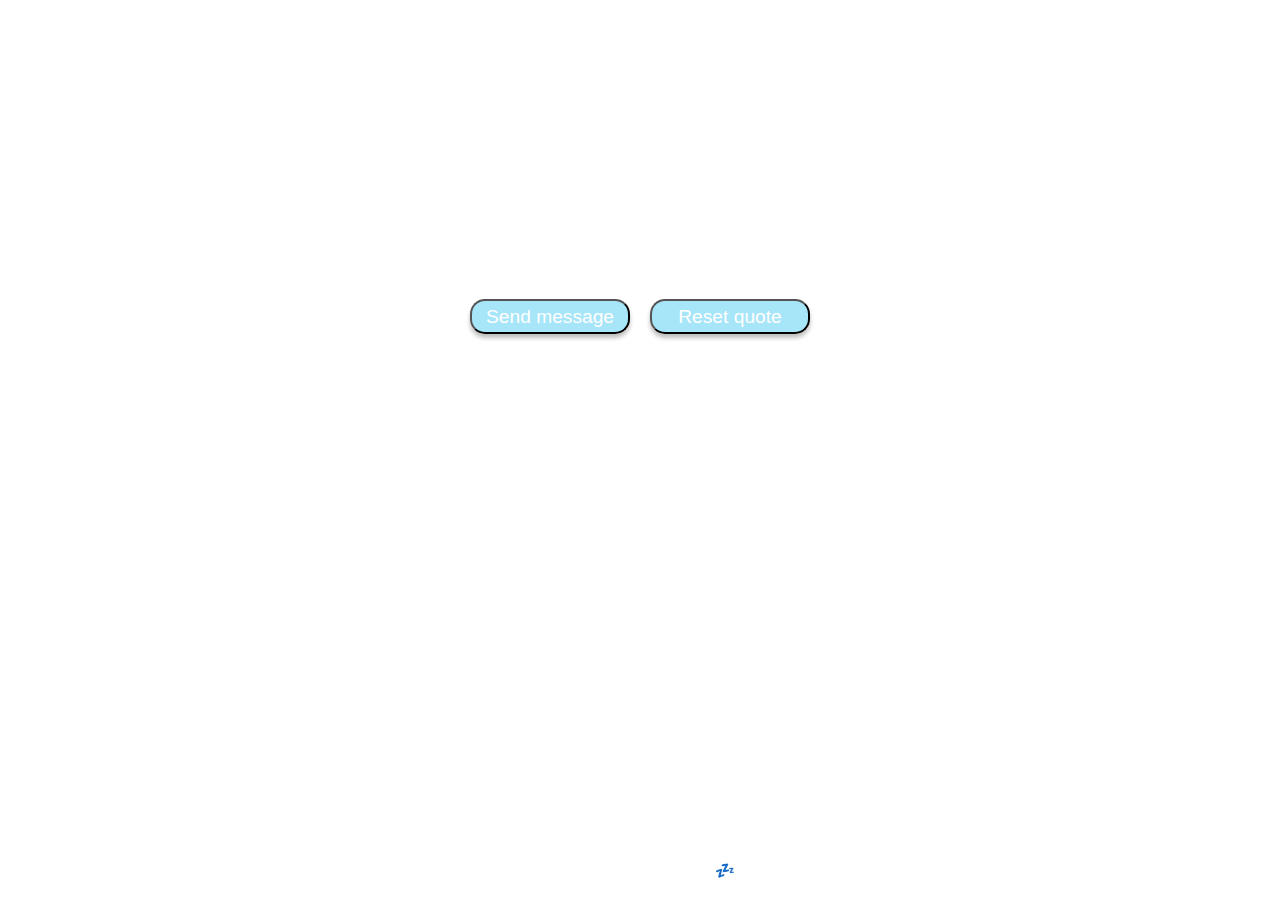
==== commit bf4b5771: "change btn style" ====
--- a/index.html
+++ b/index.html
@@ -14,7 +14,7 @@
             <div id='todayQuote'></div>
             <div id='button'>
                 <input type="button" value="Send message" onclick="window.open('http://www.m.me/petenguyen97')" />
-                <input type="button" value="Reset Quotes" onclick=printQuotes() />
+                <input type="button" value="Reset quote" onclick=printQuotes() />
         </div>
         <div id='countingDay'>
             <p id='beenGoodNight'></p>
--- a/style.css
+++ b/style.css
@@ -67,13 +67,25 @@
     display: flex;
     justify-content: center;
     align-content: center;
+
+
 }
 
 input
 {
-    margin-left: 15px;
-    margin-right: 15px;
+    text-decoration: none;
+    min-width: 160px;
+    height: 35px;
+    line-height:1.1em;
+    padding: 0px 8px;
+    margin-left: 10px;
+    margin-right: 10px;
     align-items: center;
+    background: rgba(100, 209, 243, 0.57);
+    box-shadow: 0px 4px 4px rgba(0, 0, 0, 0.25);
+    color: #FFFFFF;
+    border-radius: 15px;
+    font-size: 1.2em;
 }
 
 #countingDay
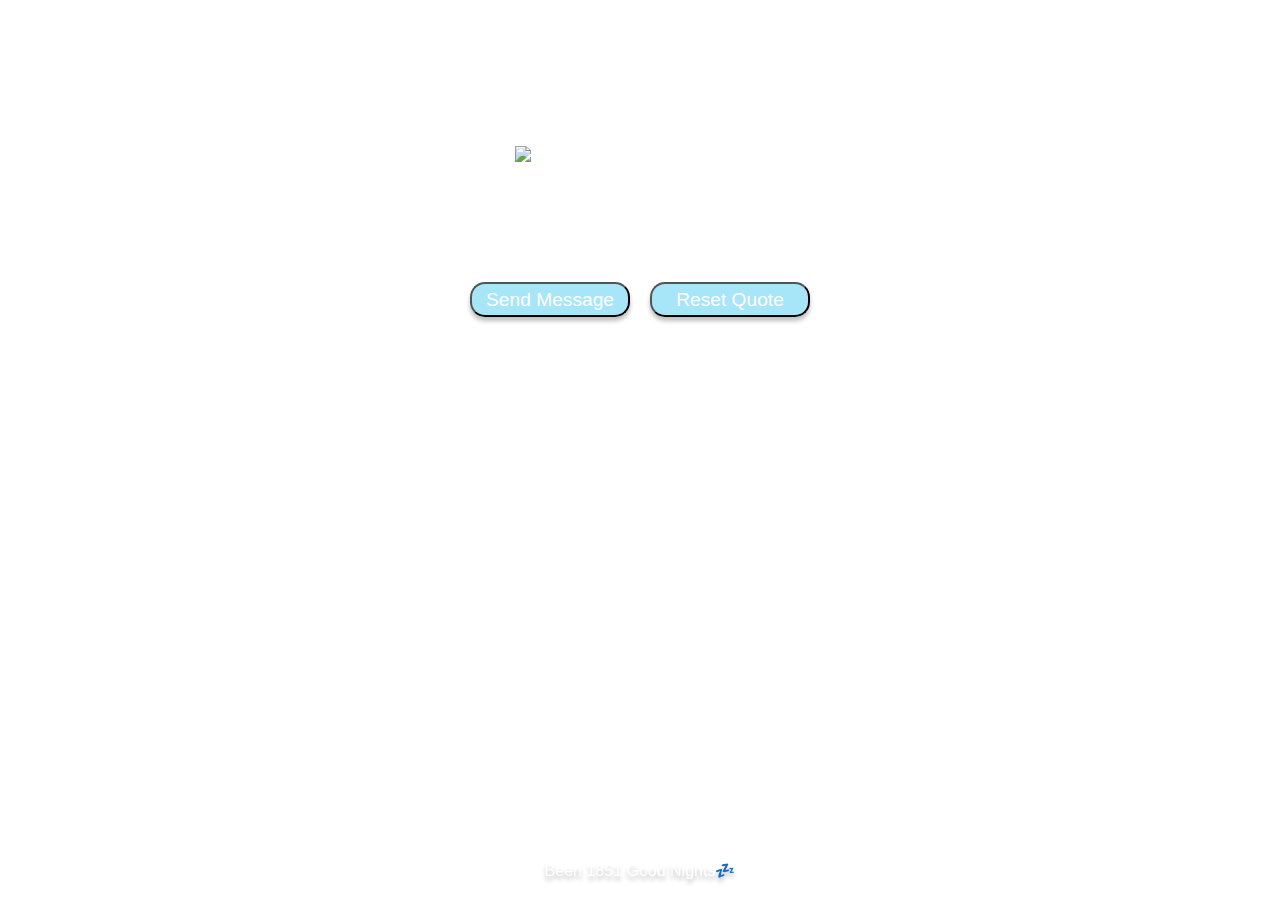
==== commit e9d67aee: "img size res" ====
--- a/index.html
+++ b/index.html
@@ -1,21 +1,33 @@
 <!DOCTYPE html>
 <html lang="en-US">
     <head> 
-      <meta charset="utf-8" />
-      <meta name="viewport" content="width=device-width, initial-scale=1.0, maximum-scale=1.0, user-scalable=no">
-      <link rel="stylesheet" type="text/css" href="style.css">
+        <meta charset="utf-8" />
+        <meta name="viewport" content="width=device-width, initial-scale=1.0, maximum-scale=1.0, user-scalable=no">
+        <link rel="stylesheet" type="text/css" href="style.css">
+        <link rel="shortcut icon" href="favicon.png">
+        <meta name="description" content="Every day you go to bed. And every day I am here, good night.">
+        <meta property="og:type" content="website"/>
+        <meta property="og:title" content="Gudnite Thảo Anh"/>
+        <meta property="og:description" content="Every day you go to bed. And every day I am here, good night."/>
+        <meta property="og:url" content="https://43everwitu.github.io/gudniteTA/"/>
+        <meta property="og:site_name" content="https://43everwitu.github.io/gudniteTA/"/>
+        <meta property="og:image" content="thumbnail.jpg"/>
+
       <title>Gudnite Thảo Anh</title>
-    <script type="text/javascript" src="g9quotes.js"></script>
+      <script type="text/javascript" src="g9quotes.js"></script>
     </head>
     <body onload="startTime(); printQuotes() ; dayCounts()">
         <div class="container">
             <div id="txt"></div>
             <div id='currentDate'></div>
+            <div id='headrub'>
+                <img class="animated-gif" src="head.gif" alt="head rub" />
+            </div>
             <div id='todayQuote'></div>
             <div id='button'>
-                <input type="button" value="Send message" onclick="window.open('http://www.m.me/petenguyen97')" />
-                <input type="button" value="Reset quote" onclick=printQuotes() />
-        </div>
+                <button type="button" onclick="window.open('http://www.m.me/petenguyen97')" />Send Message</button>
+                <button type="button" onclick=printQuotes() />Reset Quote</button>
+            </div>
         <div id='countingDay'>
             <p id='beenGoodNight'></p>
         </div>
--- a/style.css
+++ b/style.css
@@ -13,7 +13,7 @@
 
 body
 {
-    background-image: url(bg.jpg);
+    background-image: url(bg1.jpg);
     background-position: center center;
     background-repeat: no-repeat;
     background-attachment: fixed;
@@ -47,7 +47,7 @@
 {
     position: relative;
     font-size: 20px;
-    padding-top: 80px;
+    padding-top: 45px;
     display: flex;
     margin-right: 30px;
     margin-left: 30px;
@@ -71,7 +71,7 @@
 
 }
 
-input
+button
 {
     text-decoration: none;
     min-width: 160px;
@@ -86,6 +86,10 @@
     color: #FFFFFF;
     border-radius: 15px;
     font-size: 1.2em;
+    -webkit-appearance: none;
+    -moz-appearance: none;
+    appearance: none;
+}
 }
 
 #countingDay
@@ -98,7 +102,21 @@
     bottom: 20px; 
     width:100%; 
     text-align: center;
+    text-shadow: 0px 4px 4px rgba(0, 0, 0, 0.25);
 }
+
+#headrub
+{
+    display: flex;
+    position: relative;
+    justify-content: center;
+    align-content: center;
+}
+img.animated-gif{
+    width: 250px;
+    height: auto;
+  }
+
 /*div.container
 {
     display: none;
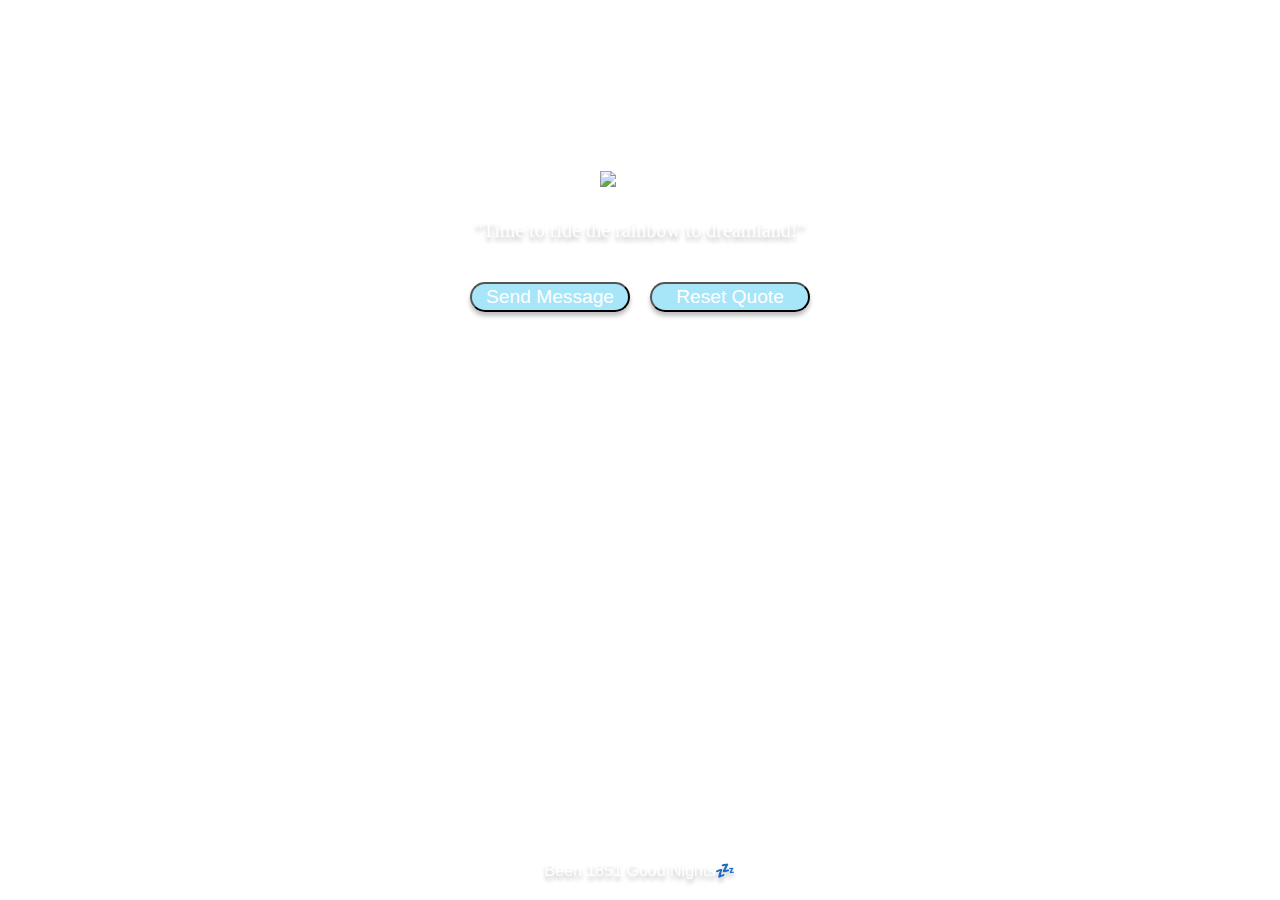
==== commit 5621f05f: "js" ====
--- a/index.html
+++ b/index.html
@@ -14,14 +14,14 @@
         <meta property="og:image" content="thumbnail.jpg"/>
 
       <title>Gudnite Thảo Anh</title>
-      <script type="text/javascript" src="g9quotes.js"></script>
+      <script type="text/javascript" src="g9quotes1.js"></script>
     </head>
     <body onload="startTime(); printQuotes() ; dayCounts()">
         <div class="container">
             <div id="txt"></div>
             <div id='currentDate'></div>
             <div id='headrub'>
-                <img class="animated-gif" src="head.gif" alt="head rub" />
+                <img class="animated-gif" src="headTA.png" alt="head rub" />
             </div>
             <div id='todayQuote'></div>
             <div id='button'>
--- a/style.css
+++ b/style.css
@@ -2,6 +2,8 @@
     font-family: "San Francisco";
     src: url("https://applesocial.s 3.amazonaws.com/assets/styles/fonts/sanfrancisco/sanfranciscodisplay-regular-webfont.woff");
   }
+
+@import url('https://fonts.googleapis.com/css2?family=Prata&display=swap');
 *
 {
     margin: 0;
@@ -23,7 +25,7 @@
 {
     position: relative;
     font-size: 65px;
-    padding-top: 50px;
+    padding-top: 45px;
     display: flex;
     justify-content: center;
     align-content: center;
@@ -47,21 +49,21 @@
 {
     position: relative;
     font-size: 20px;
-    padding-top: 45px;
+    padding-top: 30px;
     display: flex;
     margin-right: 30px;
     margin-left: 30px;
     text-align: center;
     justify-content: center;
     align-content: center;
-    font-style: normal;
-    font-weight: 300;
+    font-family: 'Prata', serif;
+    text-shadow: 0px 4px 4px rgba(0, 0, 0, 0.25);
 }
 
 #button 
 {
     position: relative;
-    padding-top: 50px;
+    padding-top: 40px;
     margin-right: 30px;
     margin-left: 30px;
     display: flex;
@@ -75,7 +77,7 @@
 {
     text-decoration: none;
     min-width: 160px;
-    height: 35px;
+    height: 30px;
     line-height:1.1em;
     padding: 0px 8px;
     margin-left: 10px;
@@ -108,14 +110,19 @@
 #headrub
 {
     display: flex;
+    padding-top: 30px;
+    flex-direction: column;
     position: relative;
     justify-content: center;
     align-content: center;
 }
 img.animated-gif{
-    width: 250px;
-    height: auto;
-  }
+    display: flex;
+    align-items: flex-start; /* new */
+    max-width: 250px;
+    height: auto; /* vary this to your needs ie auto, 100%, etc */
+    margin: 0 auto;
+}
 
 /*div.container
 {
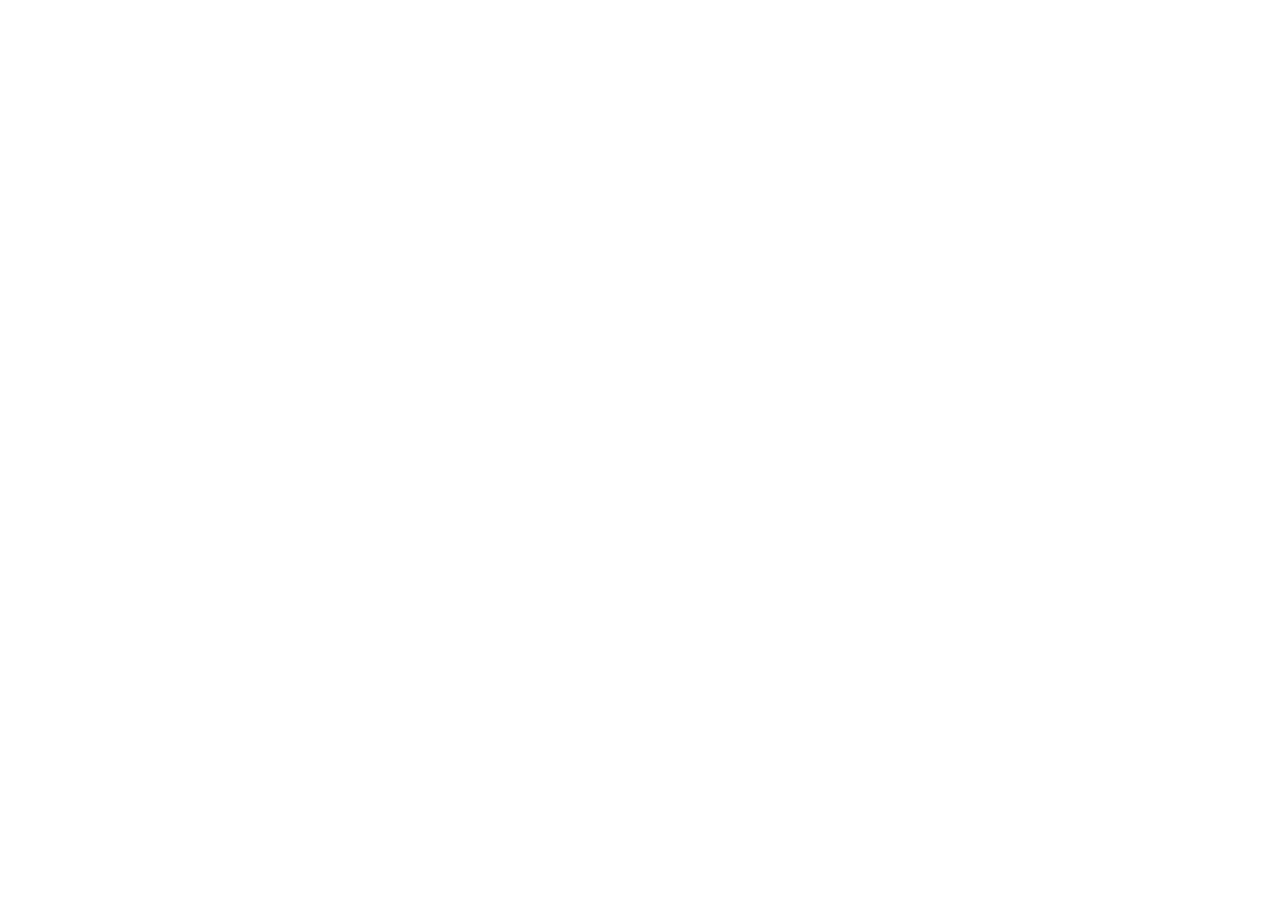
==== commit 322ee751: "Update index.html" ====
--- a/index.html
+++ b/index.html
@@ -1,4 +1,4 @@
-<!DOCTYPE html>
+<!-- <!DOCTYPE html>
 <html lang="en-US">
     <head> 
         <meta charset="utf-8" />
@@ -14,7 +14,7 @@
         <meta property="og:image" content="thumbnail.jpg"/>
 
       <title>Gudnite Thảo Anh</title>
-      <script type="text/javascript" src="g9quotes1.js"></script>
+      <script type="text/javascript" src="g9quotes.js"></script>
     </head>
     <body onload="startTime(); printQuotes() ; dayCounts()">
         <div class="container">
@@ -33,4 +33,4 @@
         </div>
         </div>
     </body>
-</html>+</html> -->
--- a/style.css
+++ b/style.css
@@ -15,7 +15,7 @@
 
 body
 {
-    background-image: url(bg1.jpg);
+    background-image: linear-gradient(rgba(0, 0, 0, 0), rgba(0, 0, 0, 0.5)), url(bg1.jpg);
     background-position: center center;
     background-repeat: no-repeat;
     background-attachment: fixed;
@@ -49,7 +49,7 @@
 {
     position: relative;
     font-size: 20px;
-    padding-top: 30px;
+    padding-top: 35px;
     display: flex;
     margin-right: 30px;
     margin-left: 30px;
@@ -63,7 +63,7 @@
 #button 
 {
     position: relative;
-    padding-top: 40px;
+    padding-top: 30px;
     margin-right: 30px;
     margin-left: 30px;
     display: flex;
@@ -101,7 +101,7 @@
 #beenGoodNight
 {
     position: fixed; 
-    bottom: 20px; 
+    bottom: 15px; 
     width:100%; 
     text-align: center;
     text-shadow: 0px 4px 4px rgba(0, 0, 0, 0.25);
